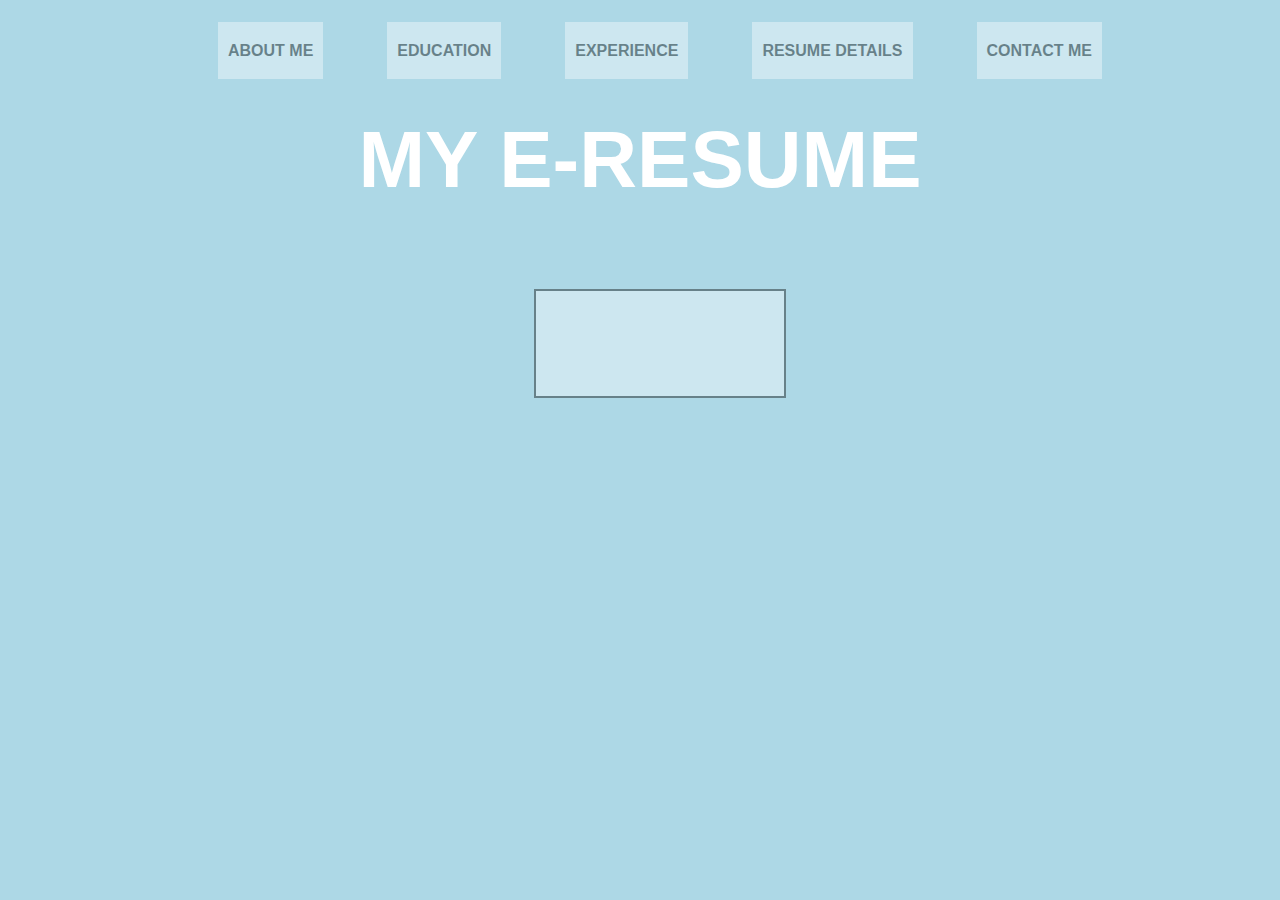
==== index.html @ af5ae0ac "Add files via upload" ====
<!DOCTYPE html>
<html>
<head>
    <meta charset="utf-8">
    <meta name="viewport" content="width= device-width, initial-scale=1">
    <title> home </title>
    <link rel="stylesheet" href="style.css"/>
    <link rel="stylesheet" href="https://stackpath.bootstrapcdn.com/font-awesome/4.7.0/css/font-awesome.min.css">

    <style>
        body{
           background-image:url("bg12.png");
           background-size: cover; 
        
        
        }
        
        ul li{ 
            display: inline-block;
        
        }

        ul li a{
            padding: 20px 10px;
            font-family: sans-serif;
            color: black;
            margin: 30px;
            background-color: #ffffff;
            opacity: 0.4;
        }
         ul li a:hover{
            background-color: #add8e6;
            


        }


        h1{
           text-align: center;
           font-size:  80px;
           color: rgb(255, 255, 255);
           font-family: sans-serif;

        }

         header ul{
            float:center;
        }

         header ul li{
            display: inline-block;
         
        }

         header ul li a{
            padding: 30px 20px;
            border: 2px solid black;
            display: inline-block;
            color: rgb(255, 255, 255);
            font-family: sans-serif;
            font-size: 40px;
            position: relative;
            animation-name: example;
            animation-duration: 3s;  
            animation-fill-mode: forwards;

        }

         @keyframes example {
            from {top: 0px;}
            to {top: 200px; background-color: rgb(0, 0, 0);}
            
        } 


</style>

</head>

<body>

<br>

<center>
<ul>
       <li><a href="aboutme.html"><b>ABOUT ME</b></a></li>
       <li><a href="education.html"><b>EDUCATION</b></a></li>
        <li><a href="experience.html"><b>EXPERIENCE</b></a></li>
       <li><a href="resume.html"><b>RESUME DETAILS</b></a></li>
       <li><a href="contactme.html"><b>CONTACT ME</b></a></li>
</ul>
</center>


<center>
       <h1>MY E-RESUME</h1>
</center>


<header>
<center>

<ul>
    <li><a href="student.html"><b>WELCOME</b></a></li>
</ul>


</center>  
</header>

</body>
</html>
---- style.css ----
body {
    background-color: #add8e6;
}

section{ 
    background-color: #f0f8ff;
    width:90%;
    margin:0 auto;
}

a{
	color: inherit;
	text-decoration: none;
    
}

h1{
    color: blue;
}

div{
    border: 4px solid rgb(15, 0, 34);
    text-align: center;
    width: 80%;
    height: 40%;
}

header ul{
    float:center;
}

header ul li{
    display: inline-block;
}

header ul li a{
    padding: 30px 20px;
    display: inline-block;
    color: rgb(29, 34, 100);
    font-family: sans-serif;
}

header ul li a:hover{
    background-color: #add8e6;
    
}

h6 {
    color: #58b7f7;

}

.active{
    background-color: #f0f8ff;
    
}

table,
th,
td {
        padding: 70px;
        border: 2px solid black;
        border-collapse: separate;
        width: 90%;
        position: flex;
        
}

h2 {
    font-family: sans-serif;

}


.grid embed{
	width: 70%;
	height: 358px;
	object-fit: scale-down;

}

input[type=text], select {
    width: 100%;
    padding: 12px 20px;
    margin: 8px 0;
    display: inline-block;
    border: 1px solid #ccc;
    border-radius: 4px;
    box-sizing: border-box;
}
  
  input[type=submit] {
    width: 100%;
    background-color: #589fcf;
    color: white;
    padding: 14px 20px;
    margin: 8px 0;
    border: none;
    border-radius: 4px;
    cursor: pointer;
}
  
  input[type=submit]:hover {
    background-color: #589fcf;
}
  
div {
    border-radius: 5px;
    background-color: #f2f2f2;
    padding: 20px;
}

footer{
    margin: 0;
    padding: 40px 0;
}

h4{
    font-family: sans-serif;
}

h5{
    font-family: sans-serif;
    color:#1b1c1d;
}
a{
    color: #686868;
}
.media i{
    position: bottom;
    display: center;  
    list-style: none;
    color: rgb(1, 2, 107);
}
.media ul li{
     margin: 5px 10px;
     display: inline-block;

}
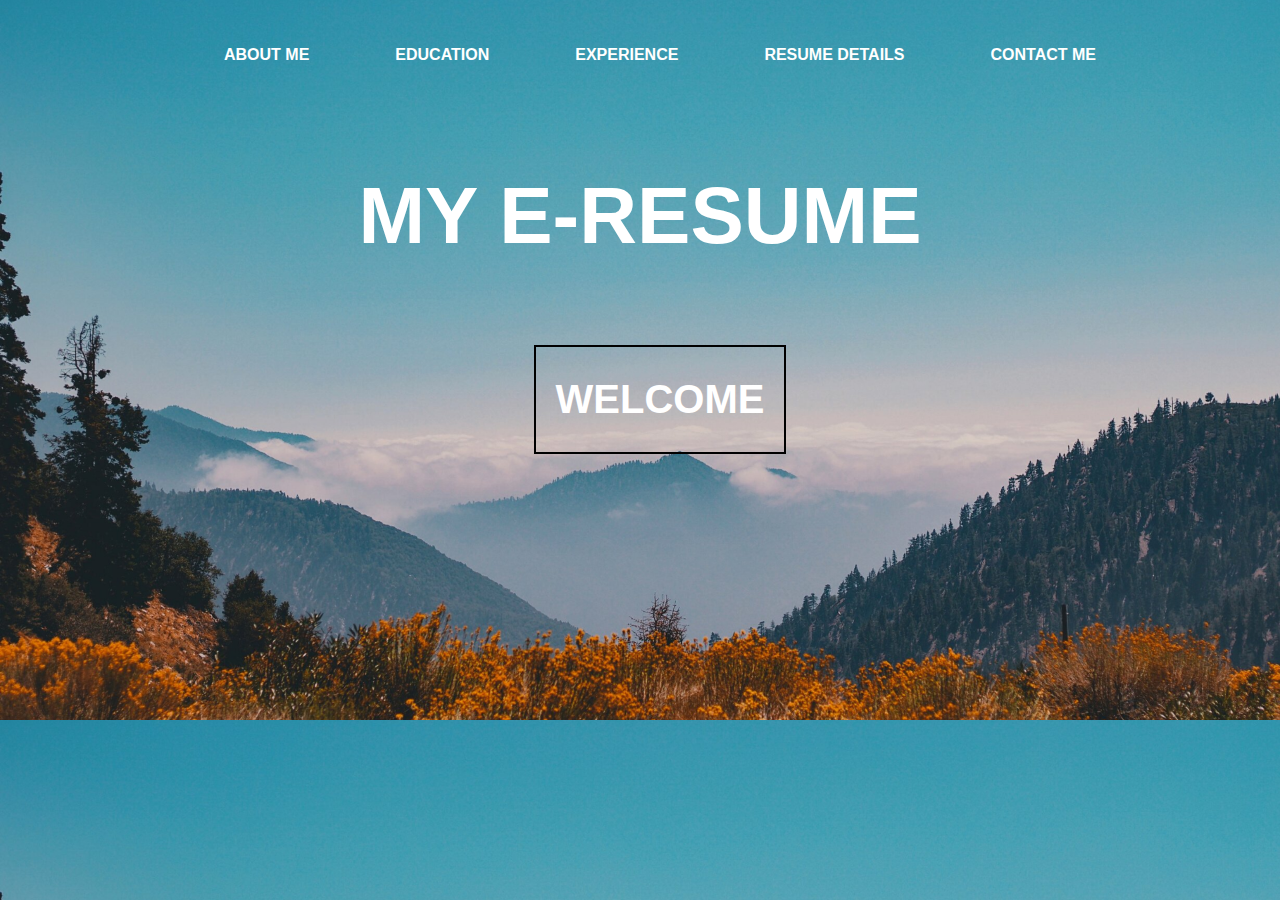
==== commit 5874d6b7: "Add files via upload" ====
--- a/index.html
+++ b/index.html
@@ -2,7 +2,7 @@
 <html>
 <head>
     <meta charset="utf-8">
-    <meta name="viewport" content="width= device-width, initial-scale=1">
+    <meta name="viewport" content="width= device-width, initial-scale=1.0">
     <title> home </title>
     <link rel="stylesheet" href="style.css"/>
     <link rel="stylesheet" href="https://stackpath.bootstrapcdn.com/font-awesome/4.7.0/css/font-awesome.min.css">
@@ -14,6 +14,13 @@
         
         
         }
+
+        ul{
+            float: center;
+            list-style-type: none;
+            margin-top: 20px;
+
+        }
         
         ul li{ 
             display: inline-block;
@@ -23,16 +30,13 @@
         ul li a{
             padding: 20px 10px;
             font-family: sans-serif;
-            color: black;
+            color: rgb(255, 255, 255);
             margin: 30px;
-            background-color: #ffffff;
-            opacity: 0.4;
+            border: 1px solid transparent; 
         }
          ul li a:hover{
-            background-color: #add8e6;
-            
-
-
+            background-color: #000000;
+ 
         }
 
 
@@ -41,6 +45,7 @@
            font-size:  80px;
            color: rgb(255, 255, 255);
            font-family: sans-serif;
+           
 
         }
 
@@ -56,26 +61,26 @@
          header ul li a{
             padding: 30px 20px;
             border: 2px solid black;
+            opacity: 1.0;
             display: inline-block;
             color: rgb(255, 255, 255);
             font-family: sans-serif;
             font-size: 40px;
             position: relative;
             animation-name: example;
-            animation-duration: 3s;  
+            animation-duration: 2s;  
             animation-fill-mode: forwards;
 
         }
 
          @keyframes example {
             from {top: 0px;}
-            to {top: 200px; background-color: rgb(0, 0, 0);}
-            
+            to {top: 110px; background-color: rgb(0, 0, 0);
+              
         } 
 
 
 </style>
-
 </head>
 
 <body>
@@ -92,6 +97,7 @@
 </ul>
 </center>
 
+<br><br>
 
 <center>
        <h1>MY E-RESUME</h1>
@@ -105,9 +111,8 @@
     <li><a href="student.html"><b>WELCOME</b></a></li>
 </ul>
 
-
 </center>  
 </header>
 
 </body>
-</html>+</html>      
--- a/style.css
+++ b/style.css
@@ -16,6 +16,8 @@
 
 h1{
     color: blue;
+
+
 }
 
 div{
@@ -45,8 +47,8 @@
     
 }
 
-h6 {
-    color: #58b7f7;
+h4 {
+    color: #3b3d41;
 
 }
 
